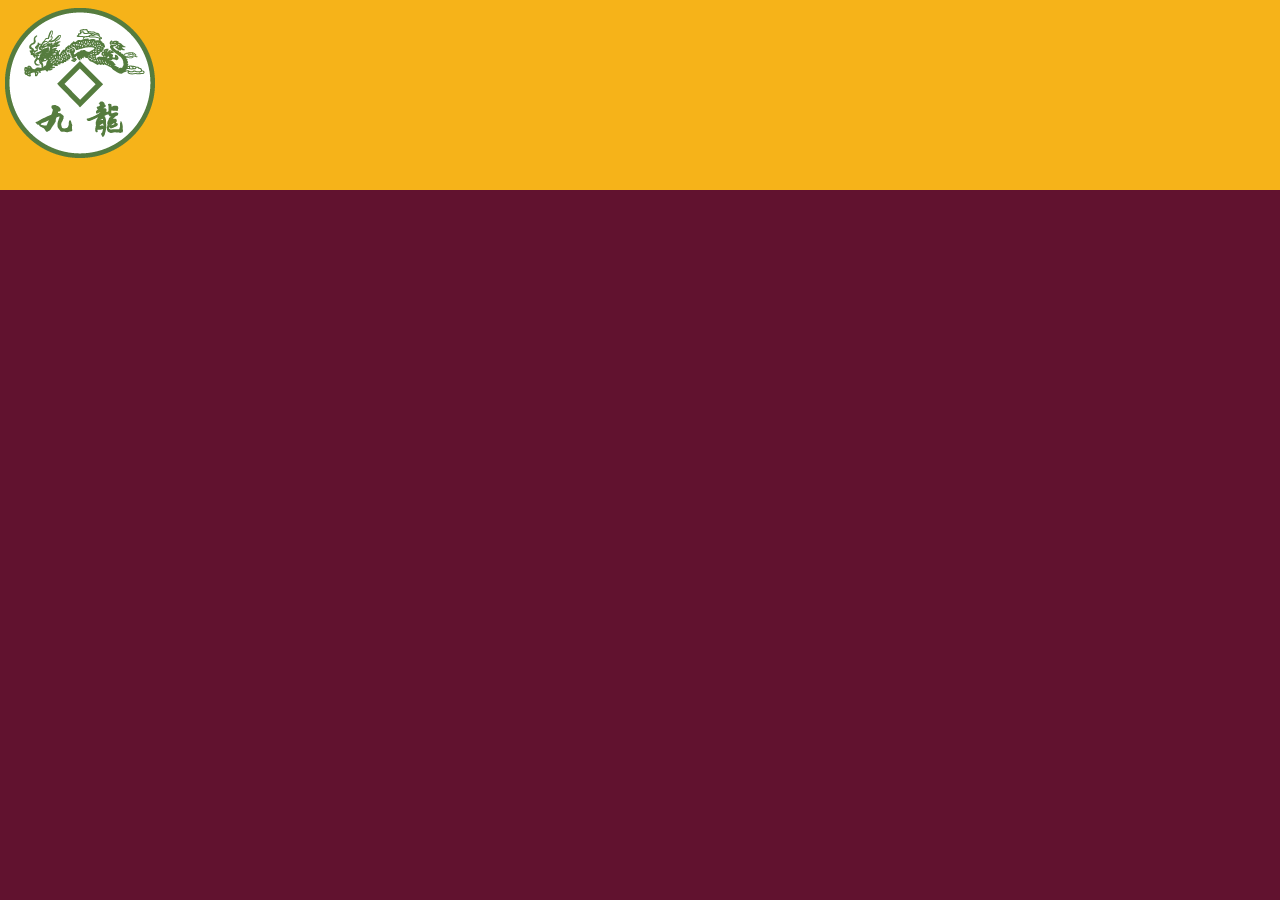
==== restaurent/index.html @ 8bb9904c "header" ====
<!doctype html>
<html lang="en">
  <head>
    <meta charset="utf-8">
    <meta http-equiv="X-UA-Compatible" content="IE=edge">
    <meta name="viewport" content="width=device-width, initial-scale=1">
    <title>GoodTaste</title>
    <link href="https://fonts.googleapis.com/css?family=Oxygen&display=swap" rel="stylesheet">
    <link rel="stylesheet" href="css/bootstrap.min.css">
    <link rel="stylesheet" href="css/styles.css">
  </head>
<body>
   <header>
     <nav id="header-nav" class="navbar navbar-default">
       <div class="container">
         <div class="navbar-header">
           <a href="index.html" class="">
             <div id="logo-image"></div>
           </a>

           <div class="navbar-brand">
             

           </div>

           
           </div>
       </div>
     </nav>
   </header>

  <!-- jQuery (Bootstrap JS plugins depend on it) -->
  <script src="js/jquery-3.4.1.min.js"></script>
  <script src="js/bootstrap.min.js"></script>
</body>
</html>
---- restaurent/css/styles.css ----
body{
    background-color: #61122f;
    color: #fff;
    font-size: 16px;
	font-family: 'Oxygen', sans-serif;
}
#header-nav{
	background-color: #f6b319;
	border-radius: 0;
	border: 0;
}
#logo-image
{
	background: url('../images/restaurant-logo_large.png') no-repeat;
	width: 150px;
	height: 150px;
    margin-left: -80px;

}
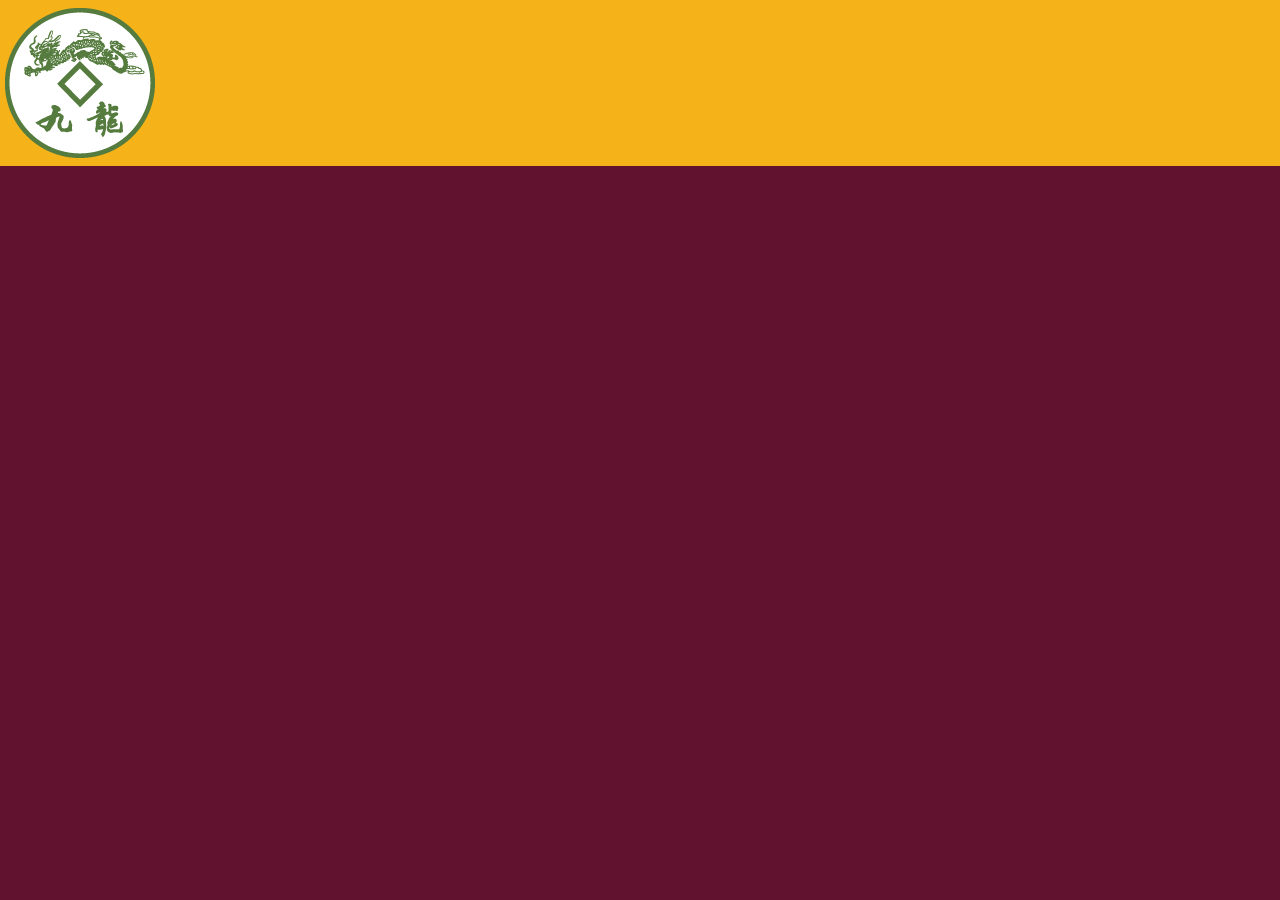
==== commit 4af6d21a: "navbar" ====
--- a/restaurent/index.html
+++ b/restaurent/index.html
@@ -16,10 +16,7 @@
          <div class="navbar-header">
            <a href="index.html" class="">
              <div id="logo-image"></div>
-           </a>
-
-           <div class="navbar-brand">
-             
+           </a>             
 
            </div>
 
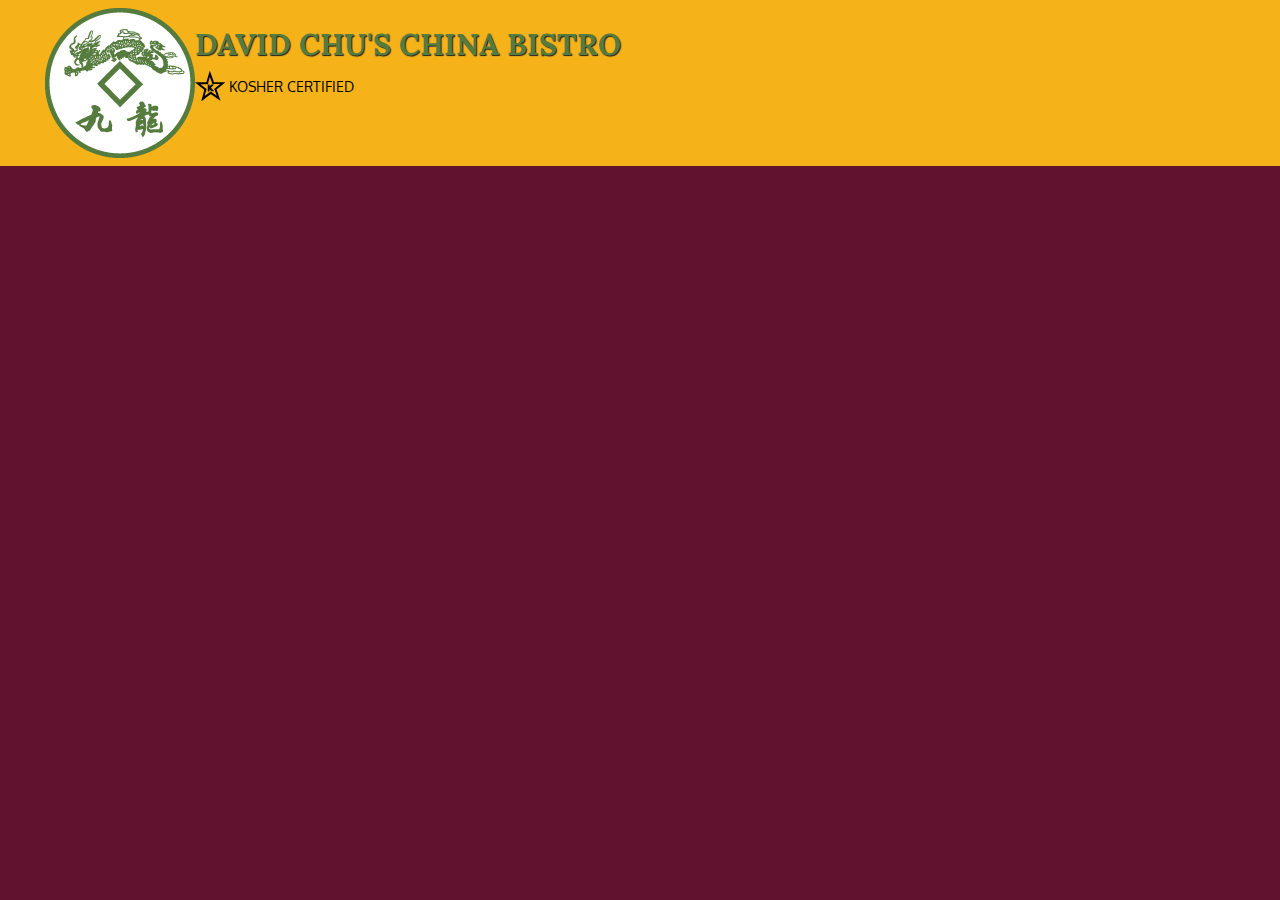
==== commit c4f479c7: "brand" ====
--- a/restaurent/index.html
+++ b/restaurent/index.html
@@ -6,19 +6,26 @@
     <meta name="viewport" content="width=device-width, initial-scale=1">
     <title>GoodTaste</title>
     <link href="https://fonts.googleapis.com/css?family=Oxygen&display=swap" rel="stylesheet">
+    <link href="https://fonts.googleapis.com/css?family=Lora&display=swap" rel="stylesheet">
     <link rel="stylesheet" href="css/bootstrap.min.css">
     <link rel="stylesheet" href="css/styles.css">
   </head>
 <body>
    <header>
      <nav id="header-nav" class="navbar navbar-default">
-       <div class="container">
-         <div class="navbar-header">
-           <a href="index.html" class="">
-             <div id="logo-image"></div>
-           </a>             
+      <div class="container">
+        <div class="navbar-header">
+          <a href="index.html" class="float-left d-none d-md-block">
+            <div id="logo-img"></div>
+          </a>
 
-           </div>
+          <div class="navbar-brand">
+            <a href="index.html"><h1>David Chu's China Bistro</h1></a>
+            <p>
+              <img src="images/star-k-logo.png" alt="Kosher certification">
+              <span>Kosher Certified</span>
+            </p>
+          </div>
 
            
            </div>
--- a/restaurent/css/styles.css
+++ b/restaurent/css/styles.css
@@ -8,12 +8,40 @@
 	background-color: #f6b319;
 	border-radius: 0;
 	border: 0;
+
 }
-#logo-image
+#logo-img
 {
 	background: url('../images/restaurant-logo_large.png') no-repeat;
 	width: 150px;
 	height: 150px;
-    margin-left: -80px;
+    margin-left: -40px; 
+}
+.navbar-brand{
+	padding-top: 25px;
+}
+.navbar-brand h1{
+	font-family: 'Lora', serif;
+	color: #557c3e;
+	font-size: 1.5em;
+	text-transform: uppercase;
+	font-weight: bold;
+	text-shadow: 1px 1px 1px #222;
+	margin-top: 0;
+	margin-bottom: 0;
+	line-height: .75;
+}
 
-}+.navbar-brand a:hover, .navbar-brand a:focus{
+	text-decoration: none;
+}
+.navbar-brand p
+{
+color: #000;
+text-transform: uppercase;
+font-size: .7em;
+margin-top: 15px;
+}
+.navbar-brand p span{
+	vertical-align: middle;
+}
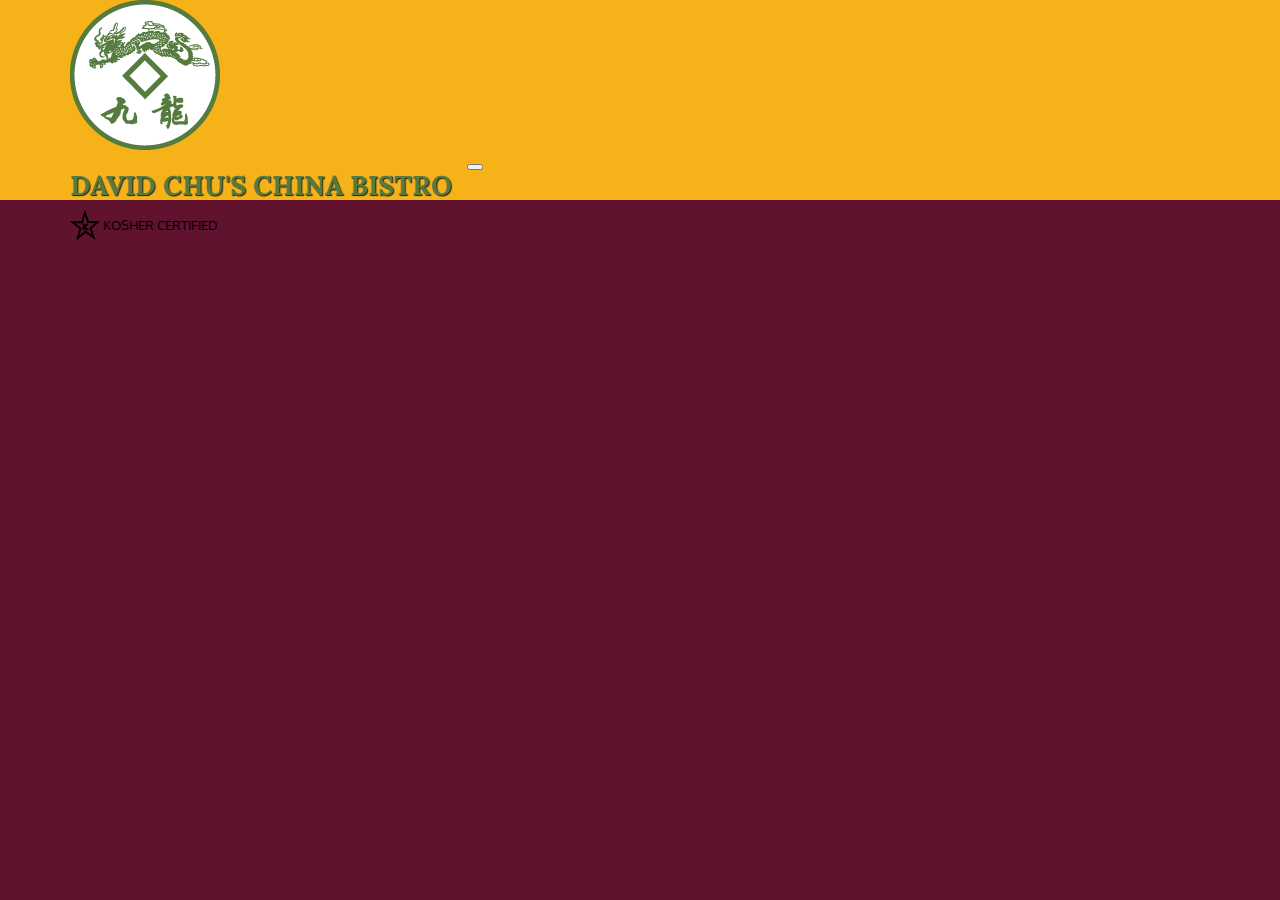
==== commit 26084be9: "3.3.7" ====
--- a/restaurent/index.html
+++ b/restaurent/index.html
@@ -26,7 +26,13 @@
               <span>Kosher Certified</span>
             </p>
           </div>
-
+           
+            <button class="navbar-toggler collapsed" type="button" data-toggle="collapse" data-target="#navbarSupportedContent" aria-expanded="false">
+                 <span class="sr-only">Toggle Navigation</span>
+                 <span class="navbar-toggler-icon"></span>
+                 <span class="navbar-toggler-icon"></span>
+                 <span class="navbar-toggler-icon"></span>
+             </button>
            
            </div>
        </div>
--- a/restaurent/css/styles.css
+++ b/restaurent/css/styles.css
@@ -14,8 +14,7 @@
 {
 	background: url('../images/restaurant-logo_large.png') no-repeat;
 	width: 150px;
-	height: 150px;
-    margin-left: -40px; 
+	height: 150px; 
 }
 .navbar-brand{
 	padding-top: 25px;
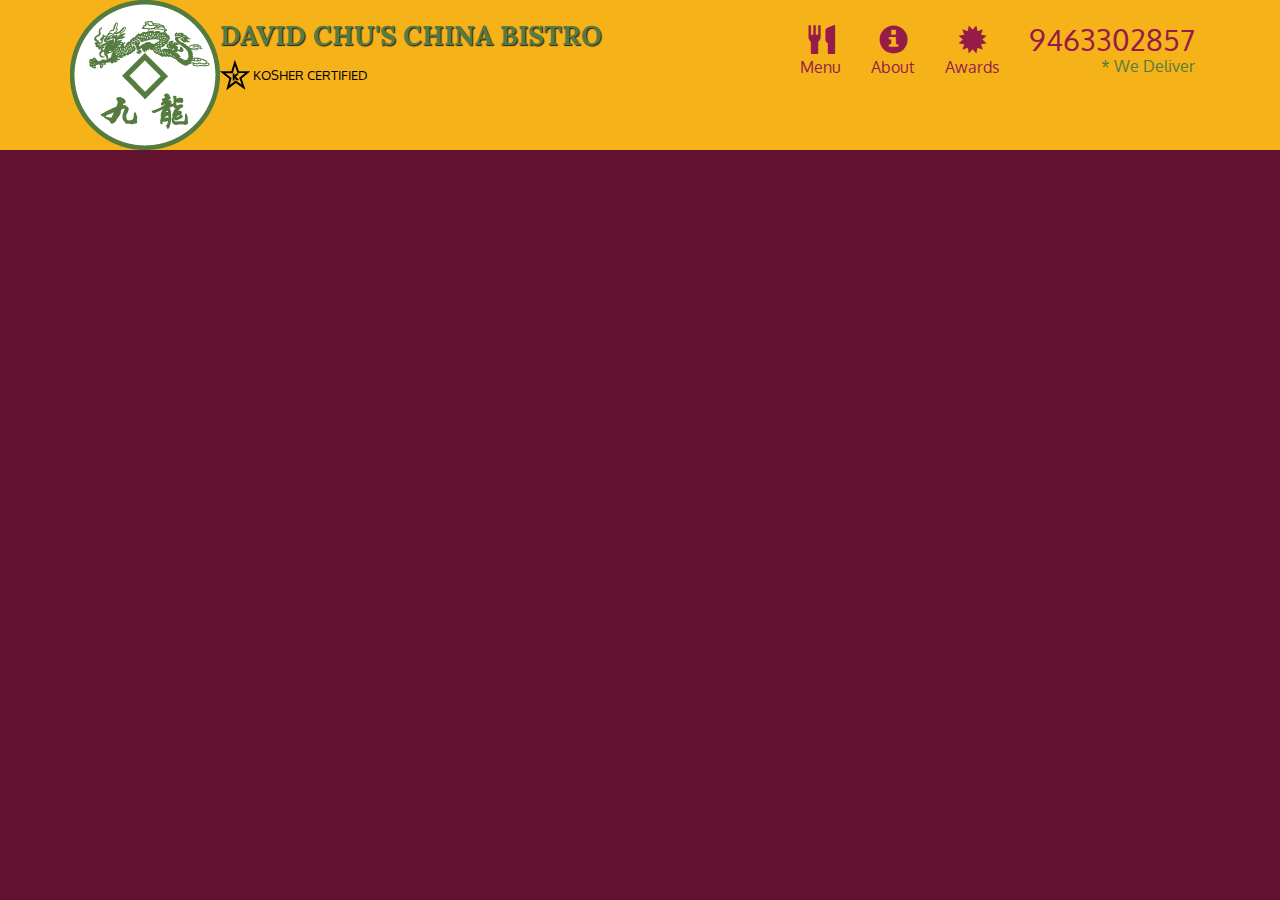
==== commit 291b44a0: "navbar" ====
--- a/restaurent/index.html
+++ b/restaurent/index.html
@@ -4,7 +4,7 @@
     <meta charset="utf-8">
     <meta http-equiv="X-UA-Compatible" content="IE=edge">
     <meta name="viewport" content="width=device-width, initial-scale=1">
-    <title>GoodTaste</title>
+    <title>David Chu's China Bistro</title>
     <link href="https://fonts.googleapis.com/css?family=Oxygen&display=swap" rel="stylesheet">
     <link href="https://fonts.googleapis.com/css?family=Lora&display=swap" rel="stylesheet">
     <link rel="stylesheet" href="css/bootstrap.min.css">
@@ -15,7 +15,7 @@
      <nav id="header-nav" class="navbar navbar-default">
       <div class="container">
         <div class="navbar-header">
-          <a href="index.html" class="float-left d-none d-md-block">
+          <a href="index.html" class="pull-left visible-md visible-lg">
             <div id="logo-img"></div>
           </a>
 
@@ -27,14 +27,36 @@
             </p>
           </div>
            
-            <button class="navbar-toggler collapsed" type="button" data-toggle="collapse" data-target="#navbarSupportedContent" aria-expanded="false">
+            <button class="navbar-toggle collapsed" type="button" data-toggle="collapse" data-target="#collapsable-nav" aria-expanded="false">
                  <span class="sr-only">Toggle Navigation</span>
-                 <span class="navbar-toggler-icon"></span>
-                 <span class="navbar-toggler-icon"></span>
-                 <span class="navbar-toggler-icon"></span>
+                 <span class="icon-bar"></span>
+                 <span class="icon-bar"></span>
+                 <span class="icon-bar"></span>
              </button>
-           
            </div>
+
+        <div id="collapsable-nav" class="collapse navbar-collapse">
+          <ul id="nav-list" class="nav navbar-nav navbar-right">
+            <li>
+              <a href="menu-categories.html"><span class="glyphicon glyphicon-cutlery"></span><br class="hidden-xs">Menu</a>
+            </li>
+            <li>
+              <a href="#"><span class="glyphicon glyphicon-info-sign"></span><br class="hidden-xs">About</a>
+            </li>
+            <li>
+              <a href="#"><span class="glyphicon glyphicon-certificate"></span><br class="hidden-xs">Awards</a>
+            </li>
+            <li id="phone" class="hidden-xs">
+              <a href="tel:9463302857"><span>9463302857</span></a>
+              <div>* We Deliver</div>
+            </li>
+          </ul>
+
+          
+        </div>
+
+
+
        </div>
      </nav>
    </header>
--- a/restaurent/css/styles.css
+++ b/restaurent/css/styles.css
@@ -44,3 +44,37 @@
 .navbar-brand p span{
 	vertical-align: middle;
 }
+
+
+#nav-list{
+	margin-top: 10px;
+} 
+#nav-list a{
+color:#951C49;
+text-align: center;	
+}
+#nav-list a:hover{
+	background-color: #E7E7E7;
+}
+#nav-list a span{
+	font-size: 1.8em;
+}
+
+#phone{
+	margin-top: 5px;
+}
+#phone a{
+	text-align: right;
+	padding-bottom: 0;
+}
+#phone div{
+	color: #557c3e;
+	text-align: right;
+	padding-right: 15px;
+}
+.navbar-header button.navbar-toggle, .navbar-header .icon-bar{
+	border:1px solid #61122f;
+}
+.navbar-header button.navbar-toggle{
+	clear: both;
+}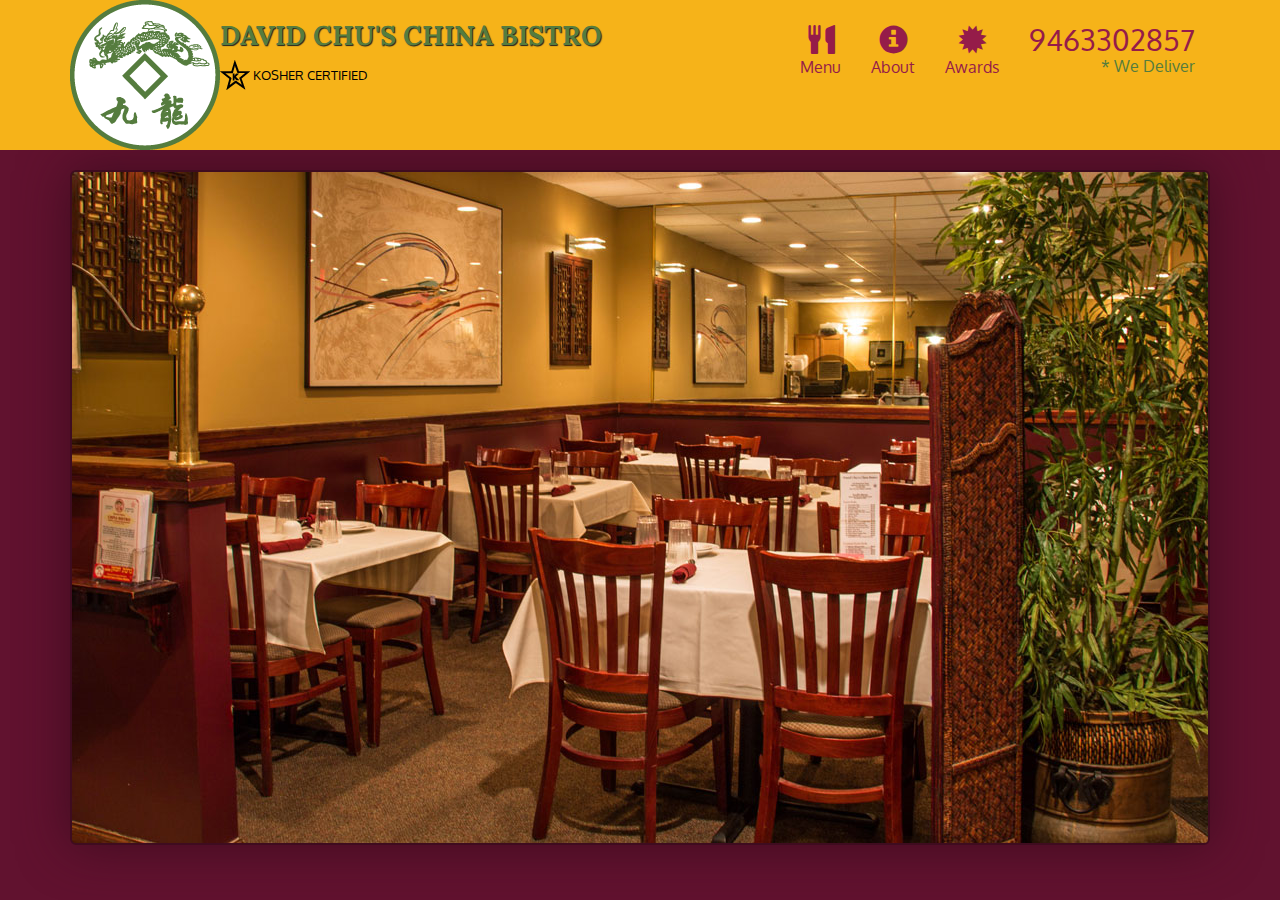
==== commit 70d69ca5: "jumbotron" ====
--- a/restaurent/index.html
+++ b/restaurent/index.html
@@ -52,14 +52,24 @@
             </li>
           </ul>
 
-          
         </div>
-
-
-
        </div>
      </nav>
    </header>
+   <div id="call-btn" class="visible-xs">
+    <a class="btn" href="tel:410-602-5008">
+    <span class="glyphicon glyphicon-earphone"></span>
+    410-602-5008
+    </a>
+  </div>
+  <div id="xs-deliver" class="text-center visible-xs">* We Deliver</div>
+
+
+   <div id="main-content" class="container">
+     <div class="jumbotron">
+       <img src="images/jumbotron_768.jpg" alt="Picture of restaurent" class="img-responsive visible-xs">
+     </div>
+   </div>
 
   <!-- jQuery (Bootstrap JS plugins depend on it) -->
   <script src="js/jquery-3.4.1.min.js"></script>
--- a/restaurent/css/styles.css
+++ b/restaurent/css/styles.css
@@ -45,7 +45,6 @@
 	vertical-align: middle;
 }
 
-
 #nav-list{
 	margin-top: 10px;
 } 
@@ -77,4 +76,87 @@
 }
 .navbar-header button.navbar-toggle{
 	clear: both;
+	margin-top: -30px;
+}
+.container .jumbotron{
+	box-shadow: 0 0 50px #3f0c1f;
+	border: 2px solid #3f0c1f;
+	padding: 0;
+}
+
+/**********Large Devices Only********/
+@media (min-width: 1200px) {
+  .container .jumbotron {
+    background: url('../images/jumbotron_1200.jpg') no-repeat;
+    height: 675px;
+  }
+}
+/**********Medium Devices Only********/
+@media(min-width: 992px) and (max-width: 1199px){
+
+#logo-img
+{
+	background: url('../images/restaurant-logo_medium.png') no-repeat;
+	width: 100px;
+	height: 100px; 
+	margin:5px 5px 5px 0;
+}
+  .container .jumbotron {
+    background: url('../images/jumbotron_992.jpg') no-repeat;
+    height: 558px;
+  }
+
+}
+/**********Small Devices Only********/
+@media(min-width: 768px) and (max-width: 991px){
+
+.container .jumbotron{
+	background: url('../images/jumbotron_768.jpg') no-repeat;
+	height: 432px;
+	
+}
+}
+/**********Extra-Small Devices Only********/
+@media(max-width: 768px){
+
+.navbar-brand{
+	padding-top: 10px;
+	height: 80px;
+
+}
+.navbar-brand h1{
+	padding-top: 10px;
+	font-size: 5vw;
+}
+.navbar-brand p{
+	font-size: .6em;
+	margin-top: 12px;
+}
+.navbar-brand p img{
+	height: 20px;
+}
+
+#collapsable-nav a{
+	font-size: 1.3em;
+}
+#collapsable-nav a span{
+	font-size: 1em;
+	margin-right: 5px;
+}
+#call-btn > a {
+    font-size: 1.5em;
+    display: block;
+    margin: 0 20px;
+    padding: 10px;
+    border: 2px solid #fff;
+    background-color: #f6b319;
+    color: #951c49;
+  }
+  #xs-deliver {
+    margin-top: 5px;
+    font-size: .7em;
+    letter-spacing: .1em;
+    text-transform: uppercase;
+  }
+
 }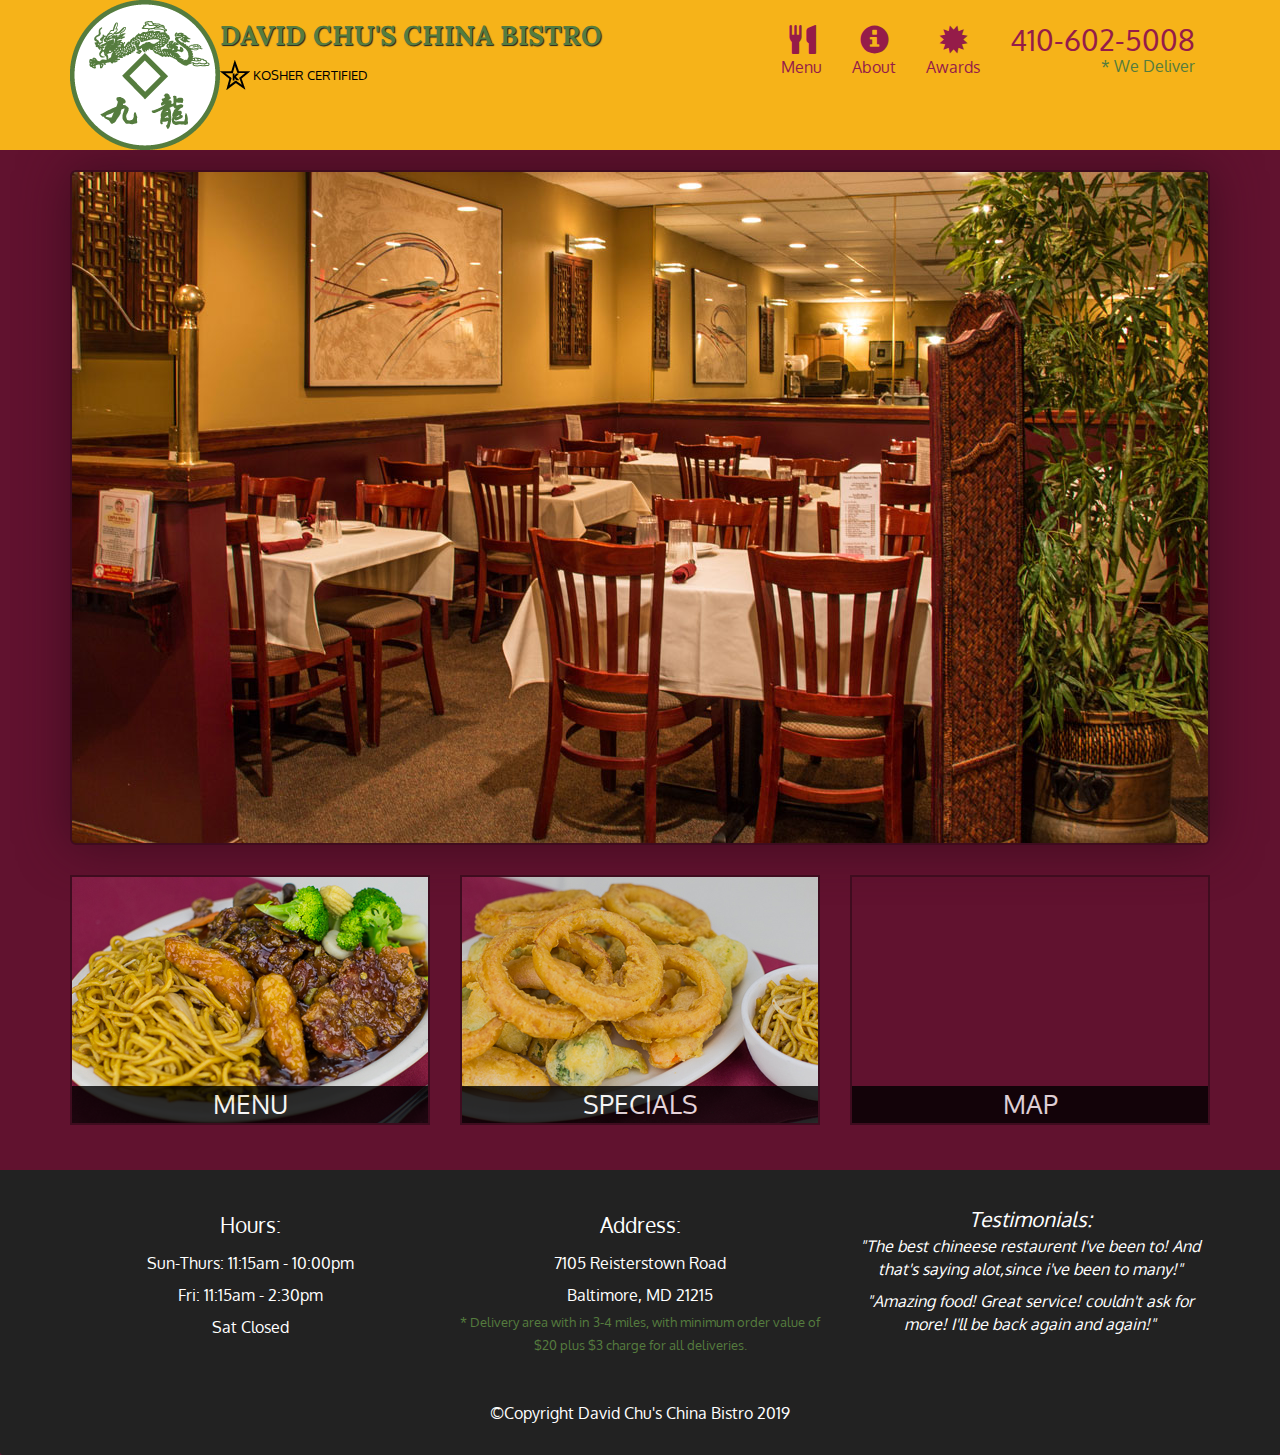
==== commit cf2dd598: "static" ====
--- a/restaurent/index.html
+++ b/restaurent/index.html
@@ -37,6 +37,9 @@
 
         <div id="collapsable-nav" class="collapse navbar-collapse">
           <ul id="nav-list" class="nav navbar-nav navbar-right">
+            <li class="visible-xs active">
+              <a href="index.html"><span class="glyphicon glyphicon-home"></span><br class="hidden-xs">Home</a>
+            </li>
             <li>
               <a href="menu-categories.html"><span class="glyphicon glyphicon-cutlery"></span><br class="hidden-xs">Menu</a>
             </li>
@@ -47,7 +50,7 @@
               <a href="#"><span class="glyphicon glyphicon-certificate"></span><br class="hidden-xs">Awards</a>
             </li>
             <li id="phone" class="hidden-xs">
-              <a href="tel:9463302857"><span>9463302857</span></a>
+              <a href="tel:410-602-5008"><span>410-602-5008</span></a>
               <div>* We Deliver</div>
             </li>
           </ul>
@@ -69,7 +72,65 @@
      <div class="jumbotron">
        <img src="images/jumbotron_768.jpg" alt="Picture of restaurent" class="img-responsive visible-xs">
      </div>
+      
+     <div id="home-tiles" class="row">
+       <div class="col-md-4 col-sm-6 col-xs-12">
+          <div id="menu-tile">
+            <a href="menu-categories.html">
+              <span>Menu</span>
+            </a>
+          </div>
+       </div>
+
+       <div class="col-md-4 col-sm-6 col-xs-12">
+          <div id="specials-tile">
+            <a href="single-category.html">
+              <span>Specials</span>
+            </a>
+          </div>
+       </div>
+       <div class="col-md-4 col-sm-12 col-xs-12">
+         <a href="https://goo.gl/maps/672FTmtqKn87sWnY8" target="_blank"><div id="map-tile">
+          <iframe src="https://www.google.com/maps/embed?pb=!1m18!1m12!1m3!1d3084.6763749481543!2d-76.7138401852742!3d39.36356472693695!2m3!1f0!2f0!3f0!3m2!1i1024!2i768!4f13.1!3m3!1m2!1s0x89c81a14e7817803%3A0xab20a0e99daa17ea!2sDavid%20Chu&#39;s%20China%20Bistro!5e0!3m2!1sen!2sin!4v1577530547373!5m2!1sen!2sin" width="100%" height="250" frameborder="0" style="border:0;" allowfullscreen=""></iframe>
+          <span>Map</span></div></a>
+        </div>
+    </div>
    </div>
+  <footer class="panel-footer">
+    <div class="container">
+      <div class="row">
+        <section id="hours" class="col-sm-4">
+          <span>Hours:</span><br>
+          Sun-Thurs: 11:15am - 10:00pm<br>
+          Fri: 11:15am - 2:30pm<br>
+          Sat Closed
+          <hr class="visible-xs">
+        </section>
+        <section id="address" class="col-sm-4">
+          <span>Address:</span><br>
+          7105 Reisterstown Road<br>
+          Baltimore, MD 21215
+          <p>
+            * Delivery area with in 3-4 miles, with minimum order value of $20 plus $3 charge for all deliveries.
+          </p>
+          <hr class="visible-xs">
+        </section>
+        <section id="testimonials" class="col-sm-4">
+          <span>Testimonials:</span><br>
+            <p>
+            "The best chineese restaurent I've been to! And that's saying alot,since i've been to many!"
+            </p>
+            <p>
+            "Amazing food! Great service! couldn't ask for more!
+            I'll be back again and again!"
+            </p>
+        </section>
+      </div>
+    </div>
+    <div class="text-center">
+      &copy;Copyright David Chu's China Bistro 2019
+    </div>
+  </footer>
 
   <!-- jQuery (Bootstrap JS plugins depend on it) -->
   <script src="js/jquery-3.4.1.min.js"></script>
--- a/restaurent/css/styles.css
+++ b/restaurent/css/styles.css
@@ -8,7 +8,7 @@
 	background-color: #f6b319;
 	border-radius: 0;
 	border: 0;
-
+  
 }
 #logo-img
 {
@@ -78,10 +78,149 @@
 	clear: both;
 	margin-top: -30px;
 }
+/*End of header*/
+/********************************************/
+/*main content*/
 .container .jumbotron{
 	box-shadow: 0 0 50px #3f0c1f;
 	border: 2px solid #3f0c1f;
 	padding: 0;
+}
+#menu-tile , #specials-tile , #map-tile{
+	height: 250px;
+	width: 100%;
+	margin-bottom: 15px;
+	position: relative;
+	border: 2px solid #3f0c1f;
+	overflow: hidden;
+}
+
+#menu-tile:hover,#specials-tile:hover,#map-tile:hover{
+box-shadow: 0 1px 5px 1px #cccccc;
+}
+#menu-tile{
+	background: url('../images/menu-tile.jpg') no-repeat;
+	background-position: center;
+}
+#specials-tile{
+	background: url('../images/specials-tile.jpg') no-repeat;
+	background-position: center;
+}
+
+#menu-tile span, #specials-tile span, #map-tile span{
+position: absolute;
+bottom: 0;
+right: 0;
+width: 100%;
+text-align: center;
+font-size: 1.6em;
+text-transform: uppercase;
+background-color: #000;
+color: #fff;
+opacity: .8;
+}
+
+/*Menu-categories*/
+.category-tile{
+	position: relative;
+	border: 2px solid #3f0c1f;
+	overflow: hidden;
+	width: 200px;
+	height: 200px;
+	margin: 0 auto 15px;
+}
+.category-tile span{
+	position: absolute;
+	bottom: 0;
+	right: 0;
+	width: 100%;
+	text-align: center;
+	font-size: 1.2em;
+	text-transform: uppercase;
+	background-color: #000;
+	color: #fff;
+	opacity: .8;
+}
+.category-tile:hover{
+	box-shadow: 0 1px 5px 1px #cccccc;
+}
+
+#menu-categories-title + div{
+	margin-bottom: 50px;
+}
+/*single-category*/
+.menu-item-tile{
+	margin-bottom: 25px; 
+}
+.menu-item-tile hr{
+	width:80%;
+}
+.menu-item-tile .menu-item-price{
+	font-size: 1.1em;
+	text-align: right;
+	margin-top: -15px;
+	margin-right: -15px;
+}
+.menu-item-tile .menu-item-price span{
+	font-size: .6em;
+}
+.menu-item-photo{
+	position: relative;
+	max-width: 250px;
+	border: 2px solid #3f0c1f;
+	overflow: hidden;
+	padding:0;
+	margin-right: -15px;
+	margin-left: auto;
+	margin-bottom: 20px;
+}
+.menu-item-photo div{
+	position: absolute;
+	bottom: 0;
+	right: 0;
+	width: 80px;
+	background-color: #557c3e;
+	text-align: center;
+}
+.menu-item-description{
+	padding-right: 30px;
+}
+h3.menu-item-title{
+	margin: 0 0 15px;
+}
+.menu-item-details{
+	font-size: .9em;
+	font-style: italic;
+}
+/*Footer*/
+.panel-footer{
+	background-color: #222;
+	text-align: center;
+	margin-top: 30px;
+	padding-top: 35px;
+	padding-bottom: 30px;
+	border-top: 0;
+}
+.panel-footer div.row{
+	margin-bottom: 35px;
+}
+#hours, #address{
+	line-height: 2;
+}
+#hours > span, #address >span, #testimonials >span{
+	font-size: 1.3em;
+}
+#address p{
+	font-size: .8em;
+	line-height: 1.8;
+	color:#557c3e;
+}
+#testimonials
+{
+	font-style: italic;
+}
+#testimonials p: nth-child(2) {
+  margin-top: 12px;
 }
 
 /**********Large Devices Only********/
@@ -158,5 +297,46 @@
     letter-spacing: .1em;
     text-transform: uppercase;
   }
+  #menu-tile, #specials-tile{
+    width: 360px;
+    margin: 0 auto 15px;
+  }
+.panel-footer section hr{
+	width: 50%;
+	box-shadow: 0 1px 1px 1px #cccccc;
+}
+.menu-item-photo{
+	margin-right: auto;
+}
+.menu-item-tile .menu-item-price{
+	text-align: center;
+	margin-bottom: 15px;
+}
+.menu-item-tile .menu-item-description{
+    text-align: center;
+}
+
+}
+
+/*Super-xtra-small*/
+@media(max-width: 479px){
+
+.navbar-brand h1{
+	padding-top: 5px;
+	font-size: 6vw;
+}
+
+#menu-tile, #specials-tile{
+	width: 280px;
+	margin: 0 auto 15px;
+}
+.col-xxs-12{
+	width: 100%;
+	position: relative;
+	float: left;
+	min-height: 1px;
+	padding-right: 15px;
+	padding-left: 15px;
+}
 
 }